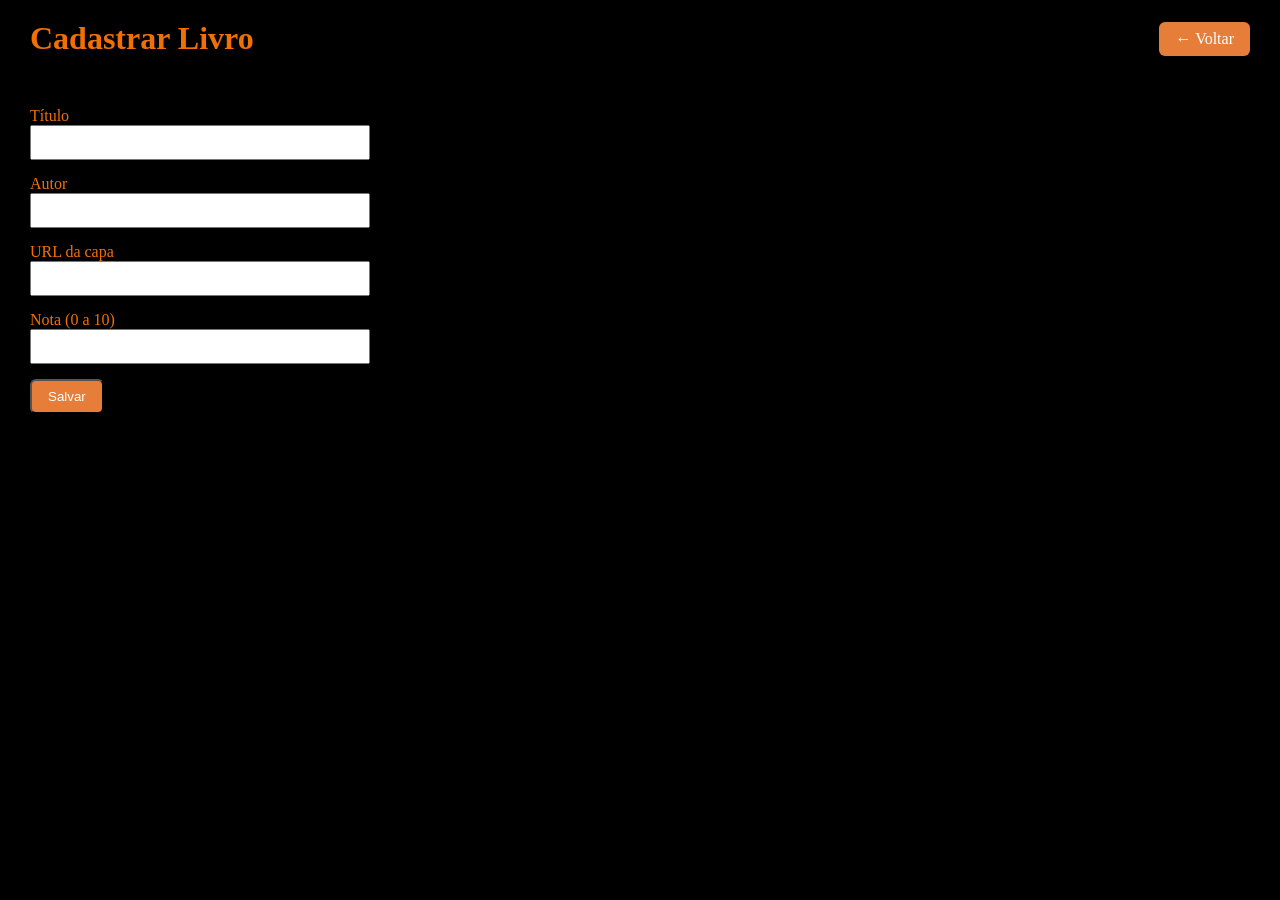
==== cadastro.html @ 2c32659f "Primeira versao do sistema de biblioteca" ====
<!DOCTYPE html>
<html lang="pt-br">
<head>
  <meta charset="UTF-8">
  <title>Cadastrar Livro</title>
  <link rel="stylesheet" href="estilo.css">
</head>
<body>
  <header>
    <h1>Cadastrar Livro</h1>
    <a href="index.html" class="btn-novo">← Voltar</a>
  </header>

  <form style="padding: 30px; max-width: 400px;">
    <label>Título</label><br>
    <input type="text" name="titulo" required style="width:100%; margin-bottom:15px; padding:8px;"><br>

    <label>Autor</label><br>
    <input type="text" name="autor" style="width:100%; margin-bottom:15px; padding:8px;"><br>

    <label>URL da capa</label><br>
    <input type="text" name="capa" style="width:100%; margin-bottom:15px; padding:8px;"><br>

    <label>Nota (0 a 10)</label><br>
    <input type="number" name="nota" min="0" max="10" step="0.1" style="width:100%; margin-bottom:15px; padding:8px;"><br>

    <button type="submit" class="btn-novo">Salvar</button>
  </form>
</body>
</html>
---- estilo.css ----
* { box-sizing: border-box; margin: 0; padding: 0; }

body {
  background: #000;
  color: #f17006;
   font-family: "UnifrakturMaguntia", "Old English Text MT", serif;
  overflow: hidden; /* evita barra de rolagem por causa do elemento quicando */
}

#bouncer {
  position: fixed;
  top: 0;
  left: 0;
  font-size: 80px;
  font-family: "UnifrakturMaguntia", "Old English Text MT", serif;
  color: #ff8c00;
  text-shadow: 0 0 10px rgba(255, 140, 0, 0.6);
  z-index: -1;
  pointer-events: none;
  user-select: none;
}

header {
  display: flex;
  justify-content: space-between;
  align-items: center;
  padding: 20px 30px;
}

.btn-novo {
  background: #e67e39;
  color: #fff;
  padding: 8px 16px;
  border-radius: 6px;
  text-decoration: none;
}

.grid-livros {
  display: grid;
  grid-template-columns: repeat(auto-fill, minmax(200px, 1fr));
  gap: 20px;
  padding: 0 30px 30px;
}

.card-livro {
  position: relative;
  background: #1e1e1e;
  border: 2px solid #e68739;
  border-radius: 10px;
  overflow: hidden;
}

.card-livro img {
  width: 100%;
  height: 240px;
  object-fit: cover;
  display: block;
}

.btn-excluir, .btn-favorito {
  position: absolute;
  top: 8px;
  background: rgba(0,0,0,0.6);
  border: none;
  color: #fff;
  border-radius: 50%;
  width: 32px;
  height: 32px;
  cursor: pointer;
  z-index: 2;
}

.btn-excluir { left: 8px; }
.btn-favorito { right: 8px; color: #e63946; }

.info {
  padding: 10px;
}

.nota {
  font-size: 0.85em;
  color: #ffd60a;
}

.info h3 {
  font-size: 1em;
  margin: 4px 0;
}

.info p {
  font-size: 0.8em;
  color: #aaa;
}
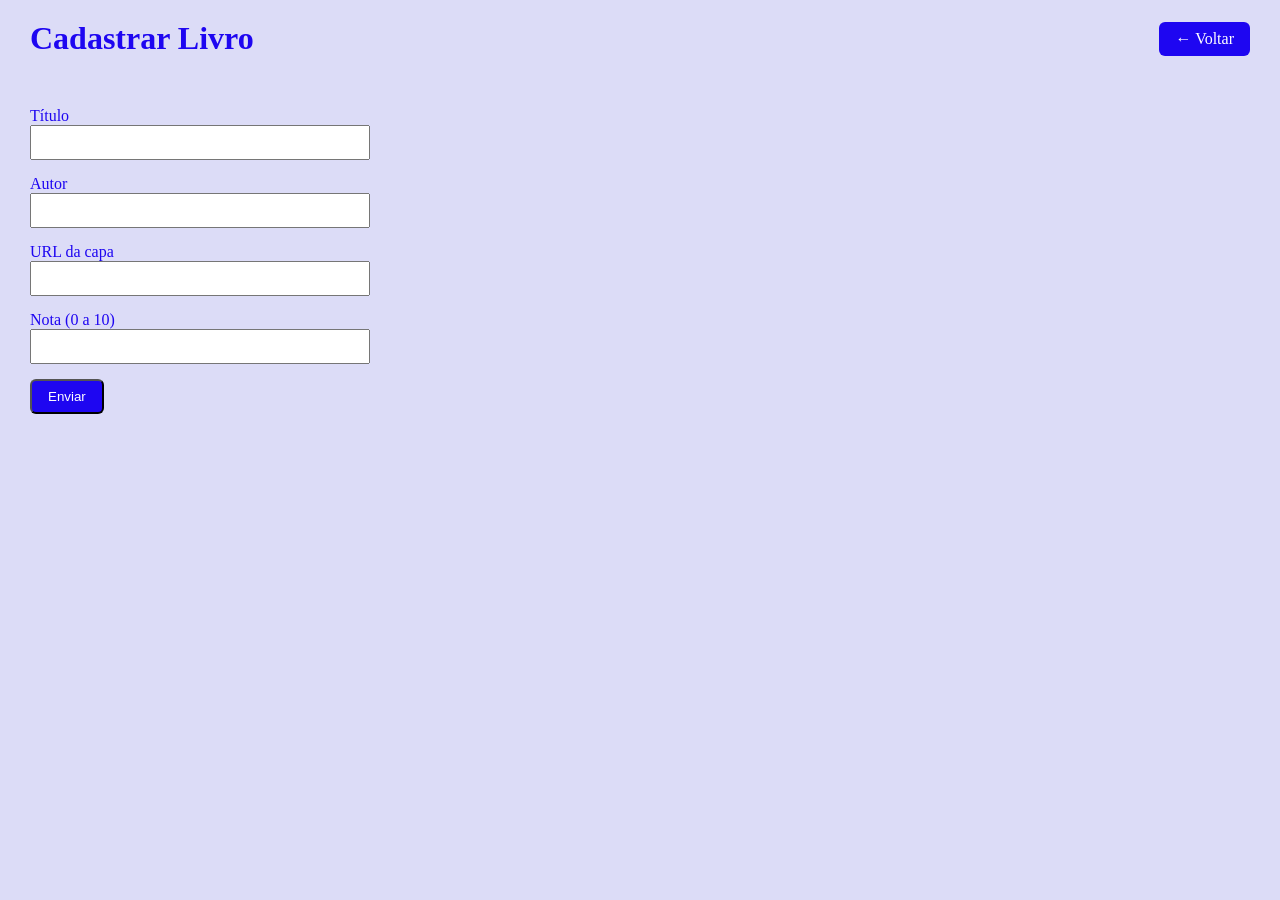
==== commit 9020a6a2: "troca dos cards e ajuste na aparencia" ====
--- a/cadastro.html
+++ b/cadastro.html
@@ -24,7 +24,7 @@
     <label>Nota (0 a 10)</label><br>
     <input type="number" name="nota" min="0" max="10" step="0.1" style="width:100%; margin-bottom:15px; padding:8px;"><br>
 
-    <button type="submit" class="btn-novo">Salvar</button>
+    <button type="submit" class="btn-novo">Enviar</button>
   </form>
 </body>
 </html>
--- a/estilo.css
+++ b/estilo.css
@@ -1,8 +1,8 @@
 * { box-sizing: border-box; margin: 0; padding: 0; }
 
 body {
-  background: #000;
-  color: #f17006;
+  background: #dcdcf7;
+  color: #1e06f1;
    font-family: "UnifrakturMaguntia", "Old English Text MT", serif;
   overflow: hidden; /* evita barra de rolagem por causa do elemento quicando */
 }
@@ -13,8 +13,8 @@
   left: 0;
   font-size: 80px;
   font-family: "UnifrakturMaguntia", "Old English Text MT", serif;
-  color: #ff8c00;
-  text-shadow: 0 0 10px rgba(255, 140, 0, 0.6);
+  color: #1e06f1;
+  text-shadow: 0 0 10px rgba(0, 38, 255, 0.6);
   z-index: -1;
   pointer-events: none;
   user-select: none;
@@ -28,7 +28,7 @@
 }
 
 .btn-novo {
-  background: #e67e39;
+  background: #1e06f1;
   color: #fff;
   padding: 8px 16px;
   border-radius: 6px;
@@ -44,8 +44,8 @@
 
 .card-livro {
   position: relative;
-  background: #1e1e1e;
-  border: 2px solid #e68739;
+  background: #f7f1f1;
+  border: 2px solid #1e06f1;
   border-radius: 10px;
   overflow: hidden;
 }
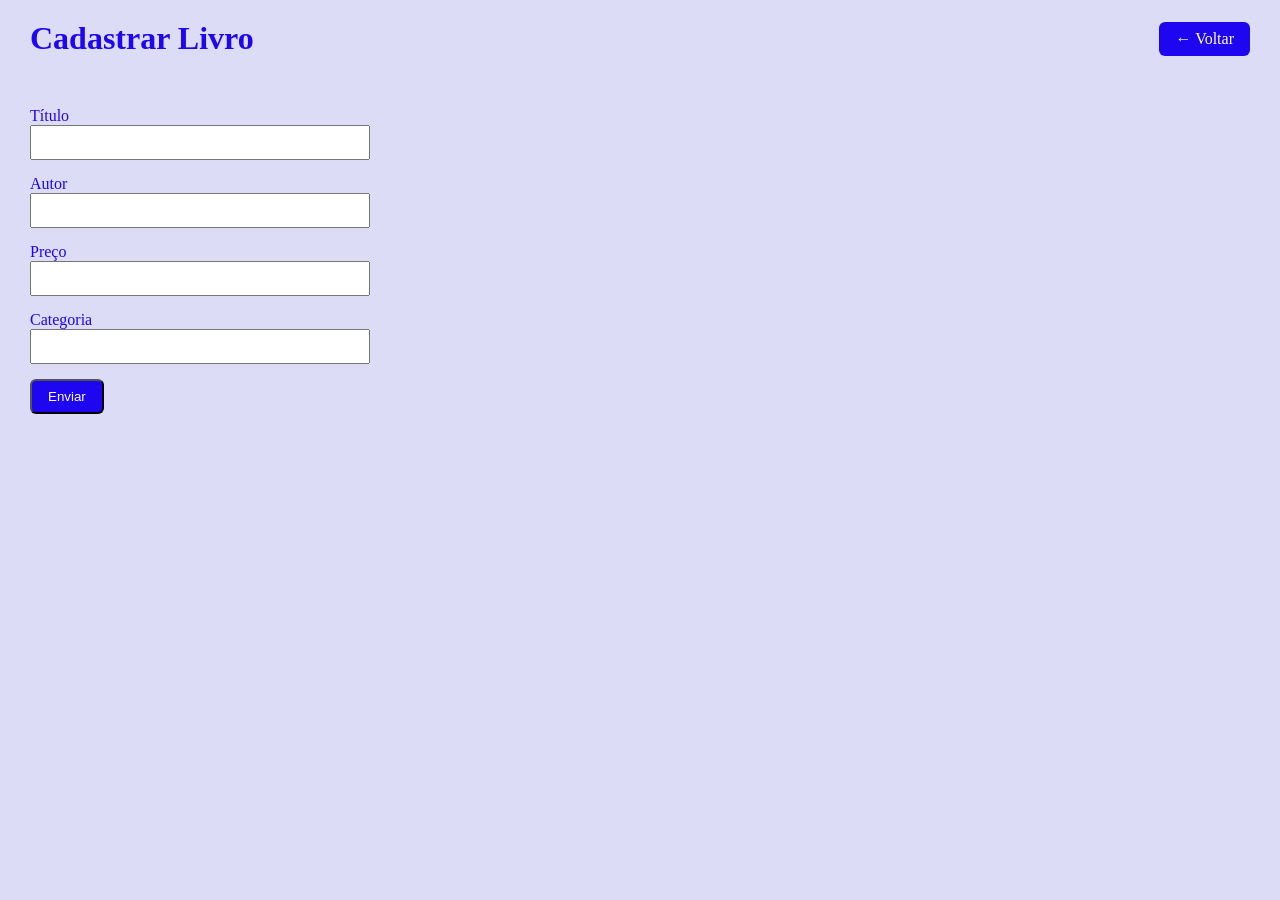
==== commit 37f88b65: "ajustes finais?" ====
--- a/cadastro.html
+++ b/cadastro.html
@@ -11,18 +11,18 @@
     <a href="index.html" class="btn-novo">← Voltar</a>
   </header>
 
-  <form style="padding: 30px; max-width: 400px;">
+  <form action="processadados.php" method="POST" style="padding: 30px; max-width: 400px;">
     <label>Título</label><br>
     <input type="text" name="titulo" required style="width:100%; margin-bottom:15px; padding:8px;"><br>
 
     <label>Autor</label><br>
-    <input type="text" name="autor" style="width:100%; margin-bottom:15px; padding:8px;"><br>
+    <input type="text" name="autor" required style="width:100%; margin-bottom:15px; padding:8px;"><br>
 
-    <label>URL da capa</label><br>
-    <input type="text" name="capa" style="width:100%; margin-bottom:15px; padding:8px;"><br>
+    <label>Preço</label><br>
+    <input type="number" name="preco" step="0.01" required style="width:100%; margin-bottom:15px; padding:8px;"><br>
 
-    <label>Nota (0 a 10)</label><br>
-    <input type="number" name="nota" min="0" max="10" step="0.1" style="width:100%; margin-bottom:15px; padding:8px;"><br>
+    <label>Categoria</label><br>
+    <input type="text" name="categoria" style="width:100%; margin-bottom:15px; padding:8px;"><br>
 
     <button type="submit" class="btn-novo">Enviar</button>
   </form>
